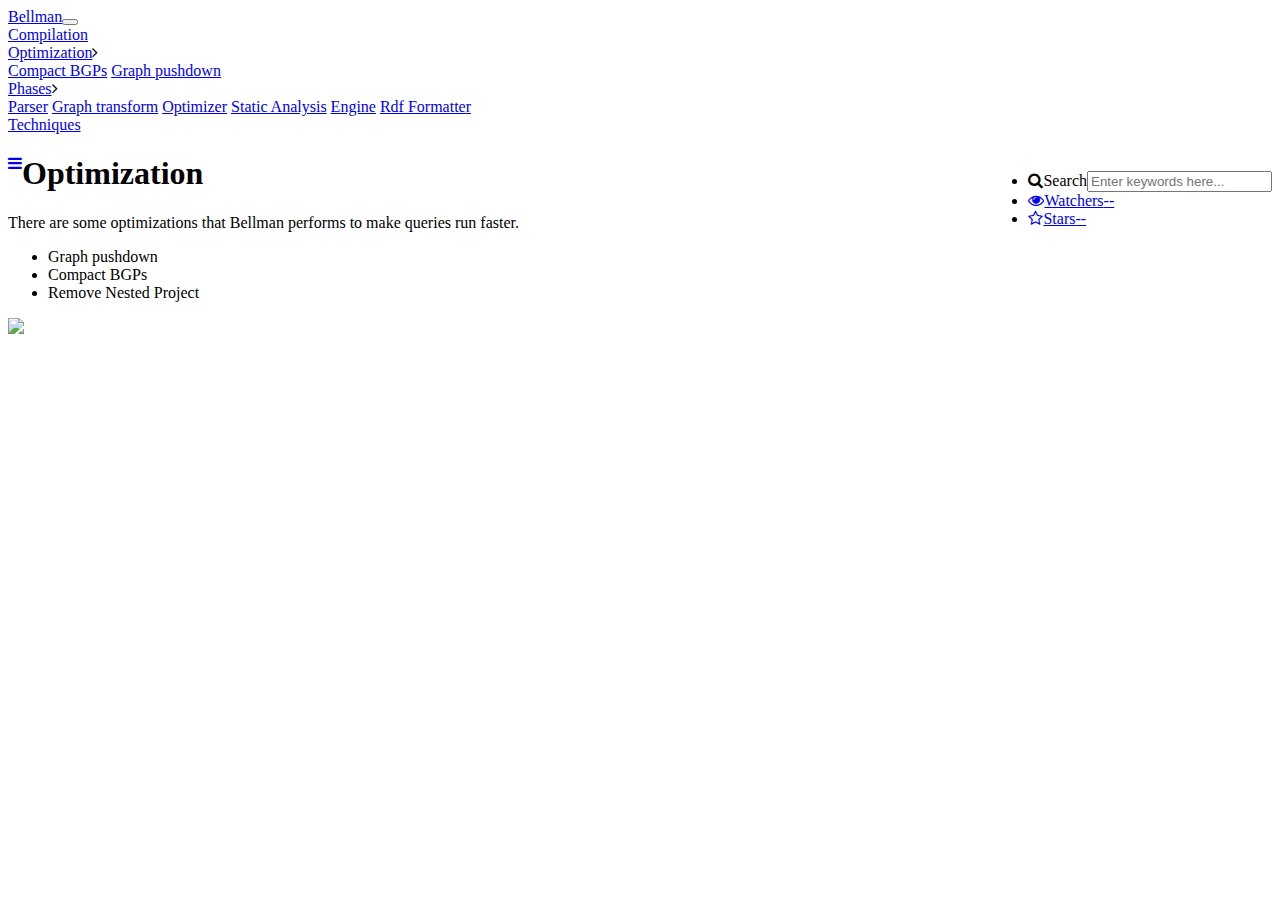
==== docs/optimization.html @ 1ffdd62c "updated site" ====
<!DOCTYPE html><html><head><title>Bellman: Optimization</title><meta charset="utf-8" /><meta http-equiv="X-UA-Compatible" content="IE=edge,chrome=1" /><meta name="viewport" content="width=device-width, initial-scale=1.0" /><meta name="author" content="com.github.gsk-aiops" /><meta name="description" content="Efficiently running SparQL queries in Spark" /><meta name="og:image" content="/img/poster.png" /><meta name="image" property="og:image" content="/img/poster.png" /><meta name="og:title" content="Bellman: Optimization" /><meta name="title" property="og:title" content="Bellman: Optimization" /><meta name="og:site_name" content="Bellman" /><meta name="og:url" content="https://github.com/gsk-aiops/bellman-algebra-parser" /><meta name="og:type" content="website" /><meta name="og:description" content="Efficiently running SparQL queries in Spark" /><link rel="icon" type="image/png" href="/img/favicon.png" /><meta name="twitter:title" content="Bellman: Optimization" /><meta name="twitter:image" content="/img/poster.png" /><meta name="twitter:description" content="Efficiently running SparQL queries in Spark" /><meta name="twitter:card" content="summary_large_image" /><link rel="icon" type="image/png" sizes="16x16" href="/img/favicon16x16.png" /><link rel="icon" type="image/png" sizes="24x24" href="/img/favicon24x24.png" /><link rel="icon" type="image/png" sizes="32x32" href="/img/favicon32x32.png" /><link rel="icon" type="image/png" sizes="48x48" href="/img/favicon48x48.png" /><link rel="icon" type="image/png" sizes="57x57" href="/img/favicon57x57.png" /><link rel="icon" type="image/png" sizes="60x60" href="/img/favicon60x60.png" /><link rel="icon" type="image/png" sizes="64x64" href="/img/favicon64x64.png" /><link rel="icon" type="image/png" sizes="70x70" href="/img/favicon70x70.png" /><link rel="icon" type="image/png" sizes="72x72" href="/img/favicon72x72.png" /><link rel="icon" type="image/png" sizes="76x76" href="/img/favicon76x76.png" /><link rel="icon" type="image/png" sizes="96x96" href="/img/favicon96x96.png" /><link rel="icon" type="image/png" sizes="114x114" href="/img/favicon114x114.png" /><link rel="icon" type="image/png" sizes="120x120" href="/img/favicon120x120.png" /><link rel="icon" type="image/png" sizes="128x128" href="/img/favicon128x128.png" /><link rel="icon" type="image/png" sizes="144x144" href="/img/favicon144x144.png" /><link rel="icon" type="image/png" sizes="150x150" href="/img/favicon150x150.png" /><link rel="icon" type="image/png" sizes="152x152" href="/img/favicon152x152.png" /><link rel="icon" type="image/png" sizes="196x196" href="/img/favicon196x196.png" /><link rel="icon" type="image/png" sizes="310x310" href="/img/favicon310x310.png" /><link rel="icon" type="image/png" sizes="310x150" href="/img/favicon310x150.png" /><link rel="stylesheet" href="https://cdnjs.cloudflare.com/ajax/libs/font-awesome/4.7.0/css/font-awesome.min.css" /><link rel="stylesheet" href="/highlight/styles/github-gist.css" /><link rel="stylesheet" href="/css/light-style.css" /></head><body class="docs"><div id="wrapper"><div id="sidebar-wrapper"><div id="sidebar-brand"><a href="/" class="brand"><div class="brand-wrapper"></div><span>Bellman</span></a><button id="main-toggle" class="sidebar-toggle"><span class="close"></span></button></div><div class="sidebar-nav"> <div class="sidebar-nav-item  "><a href="/docs/compilation" title="Compilation" class="">Compilation</a></div> <div class="sidebar-nav-item active open"><a href="/docs/optimization" title="Optimization" class="drop-nested">Optimization</a><i class="fa fa-angle-right"></i><div class="sub-section"> <a href="/docs/optimization/compactBgps" title="Compact BGPs" class="">Compact BGPs</a> <a href="/docs/optimization/graphPushdown" title="Graph pushdown" class="">Graph pushdown</a></div></div> <div class="sidebar-nav-item  "><a href="/docs/phases" title="Phases" class="drop-nested">Phases</a><i class="fa fa-angle-right"></i><div class="sub-section"> <a href="/docs/phases/parser" title="Parser" class="">Parser</a> <a href="/docs/phases/transformToGraph" title="Graph transform" class="">Graph transform</a> <a href="/docs/phases/optimizer" title="Optimizer" class="">Optimizer</a> <a href="/docs/phases/staticAnalysis" title="Static Analysis" class="">Static Analysis</a> <a href="/docs/phases/engine" title="Engine" class="">Engine</a> <a href="/docs/phases/rdfFormatter" title="Rdf Formatter" class="">Rdf Formatter</a></div></div> <div class="sidebar-nav-item  "><a href="/docs/techniques" title="Techniques" class="">Techniques</a></div></div></div><div id="page-content-wrapper"><div class="nav"><div class="container-fluid"><div class="row"><div class="col-lg-12"><div class="action-menu pull-left clearfix"><a href="#menu-toggle" id="menu-toggle"><i class="fa fa-bars" aria-hidden="true"></i></a></div><ul class="pull-right"><li class="search-nav"><div id="search-dropdown"><label><i class="fa fa-search"></i>Search</label><input id="search-bar" type="text" placeholder="Enter keywords here..." onclick="displayToggleSearch(event)" /><ul id="search-dropdown-content" class="dropdown dropdown-content"></ul></div></li><li id="gh-eyes-item" class="hidden-xs to-uppercase"><a href="https://github.com/gsk-aiops/bellman" target="_blank" rel="noopener noreferrer"><i class="fa fa-eye"></i><span>Watchers<span id="eyes" class="label label-default">--</span></span></a></li><li id="gh-stars-item" class="hidden-xs to-uppercase"><a href="https://github.com/gsk-aiops/bellman" target="_blank" rel="noopener noreferrer"><i class="fa fa-star-o"></i><span>Stars<span id="stars" class="label label-default">--</span></span></a></li></ul></div></div></div></div><div id="content" data-github-owner="gsk-aiops" data-github-repo="bellman"><div class="content-wrapper"><section><h1 id="optimization">Optimization</h1>

<p>There are some optimizations that Bellman performs to make queries run faster.</p>

<ul>
  <li>Graph pushdown</li>
  <li>Compact BGPs</li>
  <li>Remove Nested Project</li>
</ul>

<p><img src="/img/animation-simple.gif" width="100%" /></p>
</section></div></div></div></div><script src="/highlight/highlight.pack.js"></script><script src="/lunr/lunr.js"></script><script>
// For all code blocks, copy the language from the containing div
// to the inner code tag (where hljs expects it to be)
const langPrefix = 'language-';
document.querySelectorAll(`div[class^='${langPrefix}']`).forEach(function(div) {
  div.classList.forEach(function(cssClass) {
    if (cssClass.startsWith(langPrefix)) {
      const lang = cssClass.substring(langPrefix.length);
      div.querySelectorAll('pre code').forEach(function(code) {
        code.classList.add(lang);
      });
    }
  });
});

hljs.configure({languages:['scala','java','bash']});
hljs.initHighlightingOnLoad();
      </script><script>console.info('\x57\x65\x62\x73\x69\x74\x65\x20\x62\x75\x69\x6c\x74\x20\x77\x69\x74\x68\x3a\x0a\x20\x20\x20\x20\x20\x20\x20\x20\x20\x5f\x5f\x20\x20\x20\x20\x5f\x5f\x20\x20\x20\x20\x20\x20\x20\x20\x20\x20\x20\x20\x20\x20\x20\x20\x20\x20\x5f\x20\x20\x20\x20\x20\x20\x20\x20\x20\x20\x20\x20\x20\x20\x20\x20\x20\x20\x20\x20\x20\x20\x5f\x20\x5f\x5f\x0a\x20\x20\x20\x5f\x5f\x5f\x5f\x5f\x2f\x20\x2f\x5f\x20\x20\x2f\x20\x2f\x5f\x20\x20\x20\x20\x20\x20\x5f\x5f\x5f\x5f\x20\x5f\x5f\x5f\x20\x20\x28\x5f\x29\x5f\x5f\x5f\x5f\x5f\x5f\x5f\x5f\x5f\x5f\x5f\x5f\x5f\x20\x20\x5f\x5f\x5f\x5f\x5f\x28\x5f\x29\x20\x2f\x5f\x5f\x5f\x5f\x20\x20\x5f\x5f\x5f\x5f\x5f\x0a\x20\x20\x2f\x20\x5f\x5f\x5f\x2f\x20\x5f\x5f\x20\x5c\x2f\x20\x5f\x5f\x2f\x5f\x5f\x5f\x5f\x5f\x2f\x20\x5f\x5f\x20\x60\x5f\x5f\x20\x5c\x2f\x20\x2f\x20\x5f\x5f\x5f\x2f\x20\x5f\x5f\x5f\x2f\x20\x5f\x5f\x20\x5c\x2f\x20\x5f\x5f\x5f\x2f\x20\x2f\x20\x5f\x5f\x2f\x20\x5f\x20\x5c\x2f\x20\x5f\x5f\x5f\x2f\x0a\x20\x28\x5f\x5f\x20\x20\x29\x20\x2f\x5f\x2f\x20\x2f\x20\x2f\x5f\x2f\x5f\x5f\x5f\x5f\x5f\x2f\x20\x2f\x20\x2f\x20\x2f\x20\x2f\x20\x2f\x20\x2f\x20\x2f\x5f\x5f\x2f\x20\x2f\x20\x20\x2f\x20\x2f\x5f\x2f\x20\x28\x5f\x5f\x20\x20\x29\x20\x2f\x20\x2f\x5f\x2f\x20\x20\x5f\x5f\x28\x5f\x5f\x20\x20\x29\x0a\x2f\x5f\x5f\x5f\x5f\x2f\x5f\x2e\x5f\x5f\x5f\x2f\x5c\x5f\x5f\x2f\x20\x20\x20\x20\x20\x2f\x5f\x2f\x20\x2f\x5f\x2f\x20\x2f\x5f\x2f\x5f\x2f\x5c\x5f\x5f\x5f\x2f\x5f\x2f\x20\x20\x20\x5c\x5f\x5f\x5f\x5f\x2f\x5f\x5f\x5f\x5f\x2f\x5f\x2f\x5c\x5f\x5f\x2f\x5c\x5f\x5f\x5f\x2f\x5f\x5f\x5f\x5f\x2f\x0a\x0a\x68\x74\x74\x70\x73\x3a\x2f\x2f\x34\x37\x64\x65\x67\x2e\x67\x69\x74\x68\x75\x62\x2e\x69\x6f\x2f\x73\x62\x74\x2d\x6d\x69\x63\x72\x6f\x73\x69\x74\x65\x73')</script><script src="/js/search.js"></script><script src="/js/docs.js"></script></body></html>
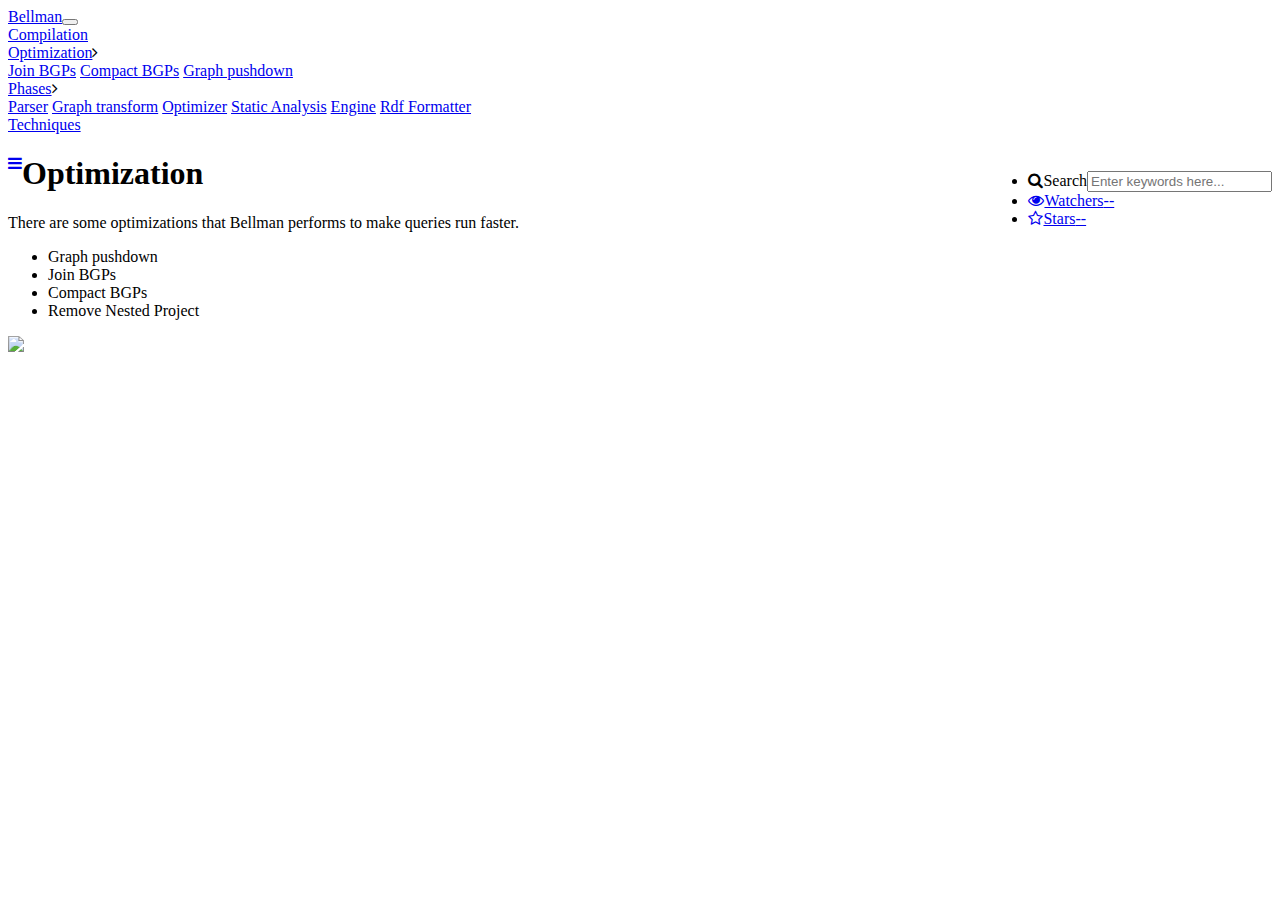
==== commit cb5f72ba: "updated site" ====
--- a/docs/optimization.html
+++ b/docs/optimization.html
@@ -1,15 +1,16 @@
-<!DOCTYPE html><html><head><title>Bellman: Optimization</title><meta charset="utf-8" /><meta http-equiv="X-UA-Compatible" content="IE=edge,chrome=1" /><meta name="viewport" content="width=device-width, initial-scale=1.0" /><meta name="author" content="com.github.gsk-aiops" /><meta name="description" content="Efficiently running SparQL queries in Spark" /><meta name="og:image" content="/img/poster.png" /><meta name="image" property="og:image" content="/img/poster.png" /><meta name="og:title" content="Bellman: Optimization" /><meta name="title" property="og:title" content="Bellman: Optimization" /><meta name="og:site_name" content="Bellman" /><meta name="og:url" content="https://github.com/gsk-aiops/bellman-algebra-parser" /><meta name="og:type" content="website" /><meta name="og:description" content="Efficiently running SparQL queries in Spark" /><link rel="icon" type="image/png" href="/img/favicon.png" /><meta name="twitter:title" content="Bellman: Optimization" /><meta name="twitter:image" content="/img/poster.png" /><meta name="twitter:description" content="Efficiently running SparQL queries in Spark" /><meta name="twitter:card" content="summary_large_image" /><link rel="icon" type="image/png" sizes="16x16" href="/img/favicon16x16.png" /><link rel="icon" type="image/png" sizes="24x24" href="/img/favicon24x24.png" /><link rel="icon" type="image/png" sizes="32x32" href="/img/favicon32x32.png" /><link rel="icon" type="image/png" sizes="48x48" href="/img/favicon48x48.png" /><link rel="icon" type="image/png" sizes="57x57" href="/img/favicon57x57.png" /><link rel="icon" type="image/png" sizes="60x60" href="/img/favicon60x60.png" /><link rel="icon" type="image/png" sizes="64x64" href="/img/favicon64x64.png" /><link rel="icon" type="image/png" sizes="70x70" href="/img/favicon70x70.png" /><link rel="icon" type="image/png" sizes="72x72" href="/img/favicon72x72.png" /><link rel="icon" type="image/png" sizes="76x76" href="/img/favicon76x76.png" /><link rel="icon" type="image/png" sizes="96x96" href="/img/favicon96x96.png" /><link rel="icon" type="image/png" sizes="114x114" href="/img/favicon114x114.png" /><link rel="icon" type="image/png" sizes="120x120" href="/img/favicon120x120.png" /><link rel="icon" type="image/png" sizes="128x128" href="/img/favicon128x128.png" /><link rel="icon" type="image/png" sizes="144x144" href="/img/favicon144x144.png" /><link rel="icon" type="image/png" sizes="150x150" href="/img/favicon150x150.png" /><link rel="icon" type="image/png" sizes="152x152" href="/img/favicon152x152.png" /><link rel="icon" type="image/png" sizes="196x196" href="/img/favicon196x196.png" /><link rel="icon" type="image/png" sizes="310x310" href="/img/favicon310x310.png" /><link rel="icon" type="image/png" sizes="310x150" href="/img/favicon310x150.png" /><link rel="stylesheet" href="https://cdnjs.cloudflare.com/ajax/libs/font-awesome/4.7.0/css/font-awesome.min.css" /><link rel="stylesheet" href="/highlight/styles/github-gist.css" /><link rel="stylesheet" href="/css/light-style.css" /></head><body class="docs"><div id="wrapper"><div id="sidebar-wrapper"><div id="sidebar-brand"><a href="/" class="brand"><div class="brand-wrapper"></div><span>Bellman</span></a><button id="main-toggle" class="sidebar-toggle"><span class="close"></span></button></div><div class="sidebar-nav"> <div class="sidebar-nav-item  "><a href="/docs/compilation" title="Compilation" class="">Compilation</a></div> <div class="sidebar-nav-item active open"><a href="/docs/optimization" title="Optimization" class="drop-nested">Optimization</a><i class="fa fa-angle-right"></i><div class="sub-section"> <a href="/docs/optimization/compactBgps" title="Compact BGPs" class="">Compact BGPs</a> <a href="/docs/optimization/graphPushdown" title="Graph pushdown" class="">Graph pushdown</a></div></div> <div class="sidebar-nav-item  "><a href="/docs/phases" title="Phases" class="drop-nested">Phases</a><i class="fa fa-angle-right"></i><div class="sub-section"> <a href="/docs/phases/parser" title="Parser" class="">Parser</a> <a href="/docs/phases/transformToGraph" title="Graph transform" class="">Graph transform</a> <a href="/docs/phases/optimizer" title="Optimizer" class="">Optimizer</a> <a href="/docs/phases/staticAnalysis" title="Static Analysis" class="">Static Analysis</a> <a href="/docs/phases/engine" title="Engine" class="">Engine</a> <a href="/docs/phases/rdfFormatter" title="Rdf Formatter" class="">Rdf Formatter</a></div></div> <div class="sidebar-nav-item  "><a href="/docs/techniques" title="Techniques" class="">Techniques</a></div></div></div><div id="page-content-wrapper"><div class="nav"><div class="container-fluid"><div class="row"><div class="col-lg-12"><div class="action-menu pull-left clearfix"><a href="#menu-toggle" id="menu-toggle"><i class="fa fa-bars" aria-hidden="true"></i></a></div><ul class="pull-right"><li class="search-nav"><div id="search-dropdown"><label><i class="fa fa-search"></i>Search</label><input id="search-bar" type="text" placeholder="Enter keywords here..." onclick="displayToggleSearch(event)" /><ul id="search-dropdown-content" class="dropdown dropdown-content"></ul></div></li><li id="gh-eyes-item" class="hidden-xs to-uppercase"><a href="https://github.com/gsk-aiops/bellman" target="_blank" rel="noopener noreferrer"><i class="fa fa-eye"></i><span>Watchers<span id="eyes" class="label label-default">--</span></span></a></li><li id="gh-stars-item" class="hidden-xs to-uppercase"><a href="https://github.com/gsk-aiops/bellman" target="_blank" rel="noopener noreferrer"><i class="fa fa-star-o"></i><span>Stars<span id="stars" class="label label-default">--</span></span></a></li></ul></div></div></div></div><div id="content" data-github-owner="gsk-aiops" data-github-repo="bellman"><div class="content-wrapper"><section><h1 id="optimization">Optimization</h1>
+<!DOCTYPE html><html><head><title>Bellman: Optimization</title><meta charset="utf-8" /><meta http-equiv="X-UA-Compatible" content="IE=edge,chrome=1" /><meta name="viewport" content="width=device-width, initial-scale=1.0" /><meta name="author" content="com.github.gsk-aiops" /><meta name="description" content="Efficiently running SparQL queries in Spark" /><meta name="og:image" content="/bellman/img/poster.png" /><meta name="image" property="og:image" content="/bellman/img/poster.png" /><meta name="og:title" content="Bellman: Optimization" /><meta name="title" property="og:title" content="Bellman: Optimization" /><meta name="og:site_name" content="Bellman" /><meta name="og:url" content="https://github.com/gsk-aiops/bellman-algebra-parser" /><meta name="og:type" content="website" /><meta name="og:description" content="Efficiently running SparQL queries in Spark" /><link rel="icon" type="image/png" href="/bellman/img/favicon.png" /><meta name="twitter:title" content="Bellman: Optimization" /><meta name="twitter:image" content="/bellman/img/poster.png" /><meta name="twitter:description" content="Efficiently running SparQL queries in Spark" /><meta name="twitter:card" content="summary_large_image" /><link rel="icon" type="image/png" sizes="16x16" href="/bellman/img/favicon16x16.png" /><link rel="icon" type="image/png" sizes="24x24" href="/bellman/img/favicon24x24.png" /><link rel="icon" type="image/png" sizes="32x32" href="/bellman/img/favicon32x32.png" /><link rel="icon" type="image/png" sizes="48x48" href="/bellman/img/favicon48x48.png" /><link rel="icon" type="image/png" sizes="57x57" href="/bellman/img/favicon57x57.png" /><link rel="icon" type="image/png" sizes="60x60" href="/bellman/img/favicon60x60.png" /><link rel="icon" type="image/png" sizes="64x64" href="/bellman/img/favicon64x64.png" /><link rel="icon" type="image/png" sizes="70x70" href="/bellman/img/favicon70x70.png" /><link rel="icon" type="image/png" sizes="72x72" href="/bellman/img/favicon72x72.png" /><link rel="icon" type="image/png" sizes="76x76" href="/bellman/img/favicon76x76.png" /><link rel="icon" type="image/png" sizes="96x96" href="/bellman/img/favicon96x96.png" /><link rel="icon" type="image/png" sizes="114x114" href="/bellman/img/favicon114x114.png" /><link rel="icon" type="image/png" sizes="120x120" href="/bellman/img/favicon120x120.png" /><link rel="icon" type="image/png" sizes="128x128" href="/bellman/img/favicon128x128.png" /><link rel="icon" type="image/png" sizes="144x144" href="/bellman/img/favicon144x144.png" /><link rel="icon" type="image/png" sizes="150x150" href="/bellman/img/favicon150x150.png" /><link rel="icon" type="image/png" sizes="152x152" href="/bellman/img/favicon152x152.png" /><link rel="icon" type="image/png" sizes="196x196" href="/bellman/img/favicon196x196.png" /><link rel="icon" type="image/png" sizes="310x310" href="/bellman/img/favicon310x310.png" /><link rel="icon" type="image/png" sizes="310x150" href="/bellman/img/favicon310x150.png" /><link rel="stylesheet" href="https://cdnjs.cloudflare.com/ajax/libs/font-awesome/4.7.0/css/font-awesome.min.css" /><link rel="stylesheet" href="/bellman/highlight/styles/github-gist.css" /><link rel="stylesheet" href="/bellman/css/light-style.css" /></head><body class="docs"><div id="wrapper"><div id="sidebar-wrapper"><div id="sidebar-brand"><a href="/bellman/" class="brand"><div class="brand-wrapper"></div><span>Bellman</span></a><button id="main-toggle" class="sidebar-toggle"><span class="close"></span></button></div><div class="sidebar-nav"> <div class="sidebar-nav-item  "><a href="/bellman/docs/compilation" title="Compilation" class="">Compilation</a></div> <div class="sidebar-nav-item active open"><a href="/bellman/docs/optimization" title="Optimization" class="drop-nested">Optimization</a><i class="fa fa-angle-right"></i><div class="sub-section"> <a href="/bellman/docs/optimization/joinBgps" title="Join BGPs" class="">Join BGPs</a> <a href="/bellman/docs/optimization/compactBgps" title="Compact BGPs" class="">Compact BGPs</a> <a href="/bellman/docs/optimization/graphPushdown" title="Graph pushdown" class="">Graph pushdown</a></div></div> <div class="sidebar-nav-item  "><a href="/bellman/docs/phases" title="Phases" class="drop-nested">Phases</a><i class="fa fa-angle-right"></i><div class="sub-section"> <a href="/bellman/docs/phases/parser" title="Parser" class="">Parser</a> <a href="/bellman/docs/phases/transformToGraph" title="Graph transform" class="">Graph transform</a> <a href="/bellman/docs/phases/optimizer" title="Optimizer" class="">Optimizer</a> <a href="/bellman/docs/phases/staticAnalysis" title="Static Analysis" class="">Static Analysis</a> <a href="/bellman/docs/phases/engine" title="Engine" class="">Engine</a> <a href="/bellman/docs/phases/rdfFormatter" title="Rdf Formatter" class="">Rdf Formatter</a></div></div> <div class="sidebar-nav-item  "><a href="/bellman/docs/techniques" title="Techniques" class="">Techniques</a></div></div></div><div id="page-content-wrapper"><div class="nav"><div class="container-fluid"><div class="row"><div class="col-lg-12"><div class="action-menu pull-left clearfix"><a href="#menu-toggle" id="menu-toggle"><i class="fa fa-bars" aria-hidden="true"></i></a></div><ul class="pull-right"><li class="search-nav"><div id="search-dropdown"><label><i class="fa fa-search"></i>Search</label><input id="search-bar" type="text" placeholder="Enter keywords here..." onclick="displayToggleSearch(event)" /><ul id="search-dropdown-content" class="dropdown dropdown-content"></ul></div></li><li id="gh-eyes-item" class="hidden-xs to-uppercase"><a href="https://github.com/gsk-aiops/bellman" target="_blank" rel="noopener noreferrer"><i class="fa fa-eye"></i><span>Watchers<span id="eyes" class="label label-default">--</span></span></a></li><li id="gh-stars-item" class="hidden-xs to-uppercase"><a href="https://github.com/gsk-aiops/bellman" target="_blank" rel="noopener noreferrer"><i class="fa fa-star-o"></i><span>Stars<span id="stars" class="label label-default">--</span></span></a></li></ul></div></div></div></div><div id="content" data-github-owner="gsk-aiops" data-github-repo="bellman"><div class="content-wrapper"><section><h1 id="optimization">Optimization</h1>
 
 <p>There are some optimizations that Bellman performs to make queries run faster.</p>
 
 <ul>
   <li>Graph pushdown</li>
+  <li>Join BGPs</li>
   <li>Compact BGPs</li>
   <li>Remove Nested Project</li>
 </ul>
 
-<p><img src="/img/animation-simple.gif" width="100%" /></p>
-</section></div></div></div></div><script src="/highlight/highlight.pack.js"></script><script src="/lunr/lunr.js"></script><script>
+<p><img src="/bellman/img/animation-simple.gif" width="100%" /></p>
+</section></div></div></div></div><script src="/bellman/highlight/highlight.pack.js"></script><script src="/bellman/lunr/lunr.js"></script><script>
 // For all code blocks, copy the language from the containing div
 // to the inner code tag (where hljs expects it to be)
 const langPrefix = 'language-';
@@ -26,4 +27,4 @@
 
 hljs.configure({languages:['scala','java','bash']});
 hljs.initHighlightingOnLoad();
-      </script><script>console.info('\x57\x65\x62\x73\x69\x74\x65\x20\x62\x75\x69\x6c\x74\x20\x77\x69\x74\x68\x3a\x0a\x20\x20\x20\x20\x20\x20\x20\x20\x20\x5f\x5f\x20\x20\x20\x20\x5f\x5f\x20\x20\x20\x20\x20\x20\x20\x20\x20\x20\x20\x20\x20\x20\x20\x20\x20\x20\x5f\x20\x20\x20\x20\x20\x20\x20\x20\x20\x20\x20\x20\x20\x20\x20\x20\x20\x20\x20\x20\x20\x20\x5f\x20\x5f\x5f\x0a\x20\x20\x20\x5f\x5f\x5f\x5f\x5f\x2f\x20\x2f\x5f\x20\x20\x2f\x20\x2f\x5f\x20\x20\x20\x20\x20\x20\x5f\x5f\x5f\x5f\x20\x5f\x5f\x5f\x20\x20\x28\x5f\x29\x5f\x5f\x5f\x5f\x5f\x5f\x5f\x5f\x5f\x5f\x5f\x5f\x5f\x20\x20\x5f\x5f\x5f\x5f\x5f\x28\x5f\x29\x20\x2f\x5f\x5f\x5f\x5f\x20\x20\x5f\x5f\x5f\x5f\x5f\x0a\x20\x20\x2f\x20\x5f\x5f\x5f\x2f\x20\x5f\x5f\x20\x5c\x2f\x20\x5f\x5f\x2f\x5f\x5f\x5f\x5f\x5f\x2f\x20\x5f\x5f\x20\x60\x5f\x5f\x20\x5c\x2f\x20\x2f\x20\x5f\x5f\x5f\x2f\x20\x5f\x5f\x5f\x2f\x20\x5f\x5f\x20\x5c\x2f\x20\x5f\x5f\x5f\x2f\x20\x2f\x20\x5f\x5f\x2f\x20\x5f\x20\x5c\x2f\x20\x5f\x5f\x5f\x2f\x0a\x20\x28\x5f\x5f\x20\x20\x29\x20\x2f\x5f\x2f\x20\x2f\x20\x2f\x5f\x2f\x5f\x5f\x5f\x5f\x5f\x2f\x20\x2f\x20\x2f\x20\x2f\x20\x2f\x20\x2f\x20\x2f\x20\x2f\x5f\x5f\x2f\x20\x2f\x20\x20\x2f\x20\x2f\x5f\x2f\x20\x28\x5f\x5f\x20\x20\x29\x20\x2f\x20\x2f\x5f\x2f\x20\x20\x5f\x5f\x28\x5f\x5f\x20\x20\x29\x0a\x2f\x5f\x5f\x5f\x5f\x2f\x5f\x2e\x5f\x5f\x5f\x2f\x5c\x5f\x5f\x2f\x20\x20\x20\x20\x20\x2f\x5f\x2f\x20\x2f\x5f\x2f\x20\x2f\x5f\x2f\x5f\x2f\x5c\x5f\x5f\x5f\x2f\x5f\x2f\x20\x20\x20\x5c\x5f\x5f\x5f\x5f\x2f\x5f\x5f\x5f\x5f\x2f\x5f\x2f\x5c\x5f\x5f\x2f\x5c\x5f\x5f\x5f\x2f\x5f\x5f\x5f\x5f\x2f\x0a\x0a\x68\x74\x74\x70\x73\x3a\x2f\x2f\x34\x37\x64\x65\x67\x2e\x67\x69\x74\x68\x75\x62\x2e\x69\x6f\x2f\x73\x62\x74\x2d\x6d\x69\x63\x72\x6f\x73\x69\x74\x65\x73')</script><script src="/js/search.js"></script><script src="/js/docs.js"></script></body></html>+      </script><script>console.info('\x57\x65\x62\x73\x69\x74\x65\x20\x62\x75\x69\x6c\x74\x20\x77\x69\x74\x68\x3a\x0a\x20\x20\x20\x20\x20\x20\x20\x20\x20\x5f\x5f\x20\x20\x20\x20\x5f\x5f\x20\x20\x20\x20\x20\x20\x20\x20\x20\x20\x20\x20\x20\x20\x20\x20\x20\x20\x5f\x20\x20\x20\x20\x20\x20\x20\x20\x20\x20\x20\x20\x20\x20\x20\x20\x20\x20\x20\x20\x20\x20\x5f\x20\x5f\x5f\x0a\x20\x20\x20\x5f\x5f\x5f\x5f\x5f\x2f\x20\x2f\x5f\x20\x20\x2f\x20\x2f\x5f\x20\x20\x20\x20\x20\x20\x5f\x5f\x5f\x5f\x20\x5f\x5f\x5f\x20\x20\x28\x5f\x29\x5f\x5f\x5f\x5f\x5f\x5f\x5f\x5f\x5f\x5f\x5f\x5f\x5f\x20\x20\x5f\x5f\x5f\x5f\x5f\x28\x5f\x29\x20\x2f\x5f\x5f\x5f\x5f\x20\x20\x5f\x5f\x5f\x5f\x5f\x0a\x20\x20\x2f\x20\x5f\x5f\x5f\x2f\x20\x5f\x5f\x20\x5c\x2f\x20\x5f\x5f\x2f\x5f\x5f\x5f\x5f\x5f\x2f\x20\x5f\x5f\x20\x60\x5f\x5f\x20\x5c\x2f\x20\x2f\x20\x5f\x5f\x5f\x2f\x20\x5f\x5f\x5f\x2f\x20\x5f\x5f\x20\x5c\x2f\x20\x5f\x5f\x5f\x2f\x20\x2f\x20\x5f\x5f\x2f\x20\x5f\x20\x5c\x2f\x20\x5f\x5f\x5f\x2f\x0a\x20\x28\x5f\x5f\x20\x20\x29\x20\x2f\x5f\x2f\x20\x2f\x20\x2f\x5f\x2f\x5f\x5f\x5f\x5f\x5f\x2f\x20\x2f\x20\x2f\x20\x2f\x20\x2f\x20\x2f\x20\x2f\x20\x2f\x5f\x5f\x2f\x20\x2f\x20\x20\x2f\x20\x2f\x5f\x2f\x20\x28\x5f\x5f\x20\x20\x29\x20\x2f\x20\x2f\x5f\x2f\x20\x20\x5f\x5f\x28\x5f\x5f\x20\x20\x29\x0a\x2f\x5f\x5f\x5f\x5f\x2f\x5f\x2e\x5f\x5f\x5f\x2f\x5c\x5f\x5f\x2f\x20\x20\x20\x20\x20\x2f\x5f\x2f\x20\x2f\x5f\x2f\x20\x2f\x5f\x2f\x5f\x2f\x5c\x5f\x5f\x5f\x2f\x5f\x2f\x20\x20\x20\x5c\x5f\x5f\x5f\x5f\x2f\x5f\x5f\x5f\x5f\x2f\x5f\x2f\x5c\x5f\x5f\x2f\x5c\x5f\x5f\x5f\x2f\x5f\x5f\x5f\x5f\x2f\x0a\x0a\x68\x74\x74\x70\x73\x3a\x2f\x2f\x34\x37\x64\x65\x67\x2e\x67\x69\x74\x68\x75\x62\x2e\x69\x6f\x2f\x73\x62\x74\x2d\x6d\x69\x63\x72\x6f\x73\x69\x74\x65\x73')</script><script src="/bellman/js/search.js"></script><script src="/bellman/js/docs.js"></script></body></html>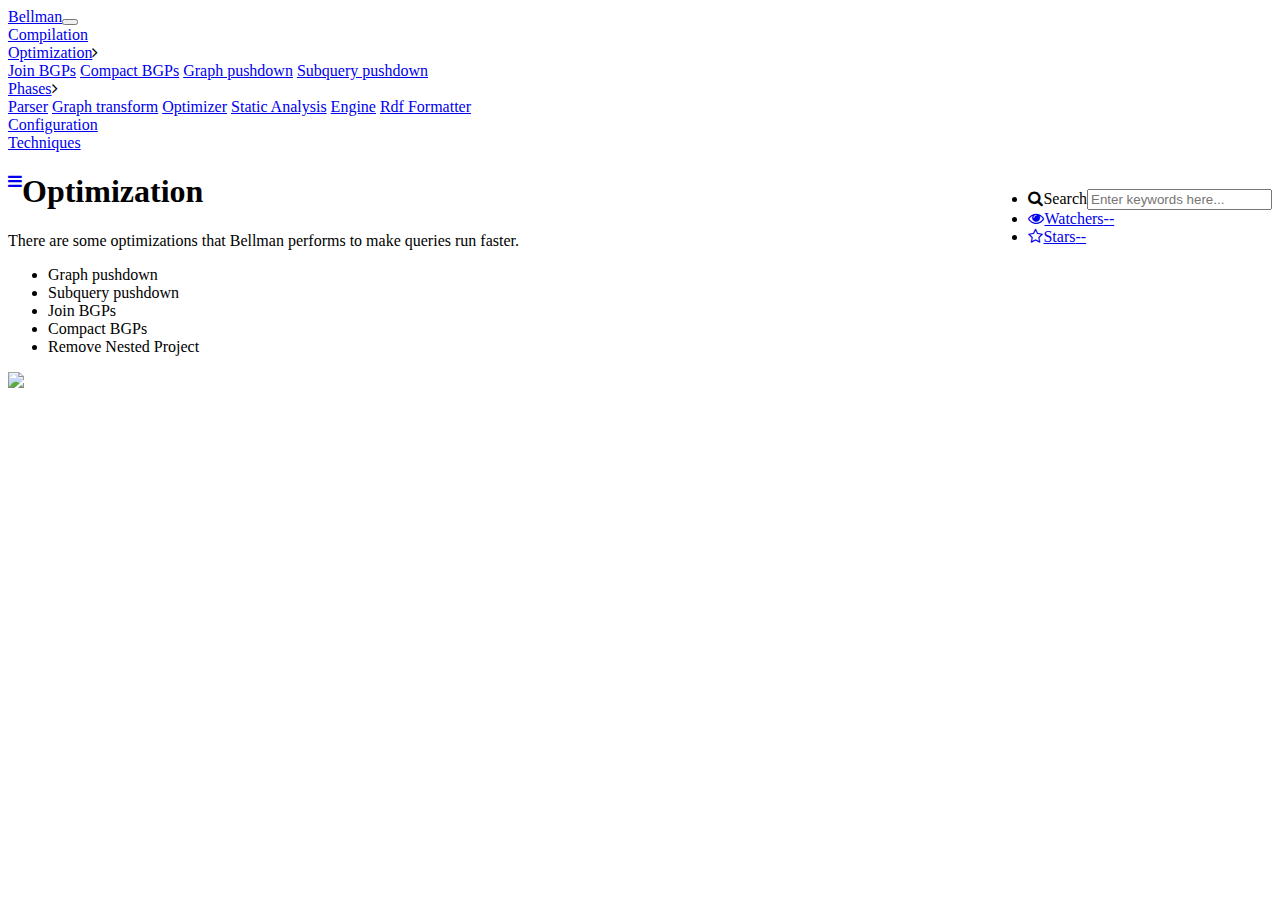
==== commit 6eb46484: "updated site" ====
--- a/docs/optimization.html
+++ b/docs/optimization.html
@@ -1,9 +1,10 @@
-<!DOCTYPE html><html><head><title>Bellman: Optimization</title><meta charset="utf-8" /><meta http-equiv="X-UA-Compatible" content="IE=edge,chrome=1" /><meta name="viewport" content="width=device-width, initial-scale=1.0" /><meta name="author" content="com.github.gsk-aiops" /><meta name="description" content="Efficiently running SparQL queries in Spark" /><meta name="og:image" content="/bellman/img/poster.png" /><meta name="image" property="og:image" content="/bellman/img/poster.png" /><meta name="og:title" content="Bellman: Optimization" /><meta name="title" property="og:title" content="Bellman: Optimization" /><meta name="og:site_name" content="Bellman" /><meta name="og:url" content="https://github.com/gsk-aiops/bellman-algebra-parser" /><meta name="og:type" content="website" /><meta name="og:description" content="Efficiently running SparQL queries in Spark" /><link rel="icon" type="image/png" href="/bellman/img/favicon.png" /><meta name="twitter:title" content="Bellman: Optimization" /><meta name="twitter:image" content="/bellman/img/poster.png" /><meta name="twitter:description" content="Efficiently running SparQL queries in Spark" /><meta name="twitter:card" content="summary_large_image" /><link rel="icon" type="image/png" sizes="16x16" href="/bellman/img/favicon16x16.png" /><link rel="icon" type="image/png" sizes="24x24" href="/bellman/img/favicon24x24.png" /><link rel="icon" type="image/png" sizes="32x32" href="/bellman/img/favicon32x32.png" /><link rel="icon" type="image/png" sizes="48x48" href="/bellman/img/favicon48x48.png" /><link rel="icon" type="image/png" sizes="57x57" href="/bellman/img/favicon57x57.png" /><link rel="icon" type="image/png" sizes="60x60" href="/bellman/img/favicon60x60.png" /><link rel="icon" type="image/png" sizes="64x64" href="/bellman/img/favicon64x64.png" /><link rel="icon" type="image/png" sizes="70x70" href="/bellman/img/favicon70x70.png" /><link rel="icon" type="image/png" sizes="72x72" href="/bellman/img/favicon72x72.png" /><link rel="icon" type="image/png" sizes="76x76" href="/bellman/img/favicon76x76.png" /><link rel="icon" type="image/png" sizes="96x96" href="/bellman/img/favicon96x96.png" /><link rel="icon" type="image/png" sizes="114x114" href="/bellman/img/favicon114x114.png" /><link rel="icon" type="image/png" sizes="120x120" href="/bellman/img/favicon120x120.png" /><link rel="icon" type="image/png" sizes="128x128" href="/bellman/img/favicon128x128.png" /><link rel="icon" type="image/png" sizes="144x144" href="/bellman/img/favicon144x144.png" /><link rel="icon" type="image/png" sizes="150x150" href="/bellman/img/favicon150x150.png" /><link rel="icon" type="image/png" sizes="152x152" href="/bellman/img/favicon152x152.png" /><link rel="icon" type="image/png" sizes="196x196" href="/bellman/img/favicon196x196.png" /><link rel="icon" type="image/png" sizes="310x310" href="/bellman/img/favicon310x310.png" /><link rel="icon" type="image/png" sizes="310x150" href="/bellman/img/favicon310x150.png" /><link rel="stylesheet" href="https://cdnjs.cloudflare.com/ajax/libs/font-awesome/4.7.0/css/font-awesome.min.css" /><link rel="stylesheet" href="/bellman/highlight/styles/github-gist.css" /><link rel="stylesheet" href="/bellman/css/light-style.css" /></head><body class="docs"><div id="wrapper"><div id="sidebar-wrapper"><div id="sidebar-brand"><a href="/bellman/" class="brand"><div class="brand-wrapper"></div><span>Bellman</span></a><button id="main-toggle" class="sidebar-toggle"><span class="close"></span></button></div><div class="sidebar-nav"> <div class="sidebar-nav-item  "><a href="/bellman/docs/compilation" title="Compilation" class="">Compilation</a></div> <div class="sidebar-nav-item active open"><a href="/bellman/docs/optimization" title="Optimization" class="drop-nested">Optimization</a><i class="fa fa-angle-right"></i><div class="sub-section"> <a href="/bellman/docs/optimization/joinBgps" title="Join BGPs" class="">Join BGPs</a> <a href="/bellman/docs/optimization/compactBgps" title="Compact BGPs" class="">Compact BGPs</a> <a href="/bellman/docs/optimization/graphPushdown" title="Graph pushdown" class="">Graph pushdown</a></div></div> <div class="sidebar-nav-item  "><a href="/bellman/docs/phases" title="Phases" class="drop-nested">Phases</a><i class="fa fa-angle-right"></i><div class="sub-section"> <a href="/bellman/docs/phases/parser" title="Parser" class="">Parser</a> <a href="/bellman/docs/phases/transformToGraph" title="Graph transform" class="">Graph transform</a> <a href="/bellman/docs/phases/optimizer" title="Optimizer" class="">Optimizer</a> <a href="/bellman/docs/phases/staticAnalysis" title="Static Analysis" class="">Static Analysis</a> <a href="/bellman/docs/phases/engine" title="Engine" class="">Engine</a> <a href="/bellman/docs/phases/rdfFormatter" title="Rdf Formatter" class="">Rdf Formatter</a></div></div> <div class="sidebar-nav-item  "><a href="/bellman/docs/techniques" title="Techniques" class="">Techniques</a></div></div></div><div id="page-content-wrapper"><div class="nav"><div class="container-fluid"><div class="row"><div class="col-lg-12"><div class="action-menu pull-left clearfix"><a href="#menu-toggle" id="menu-toggle"><i class="fa fa-bars" aria-hidden="true"></i></a></div><ul class="pull-right"><li class="search-nav"><div id="search-dropdown"><label><i class="fa fa-search"></i>Search</label><input id="search-bar" type="text" placeholder="Enter keywords here..." onclick="displayToggleSearch(event)" /><ul id="search-dropdown-content" class="dropdown dropdown-content"></ul></div></li><li id="gh-eyes-item" class="hidden-xs to-uppercase"><a href="https://github.com/gsk-aiops/bellman" target="_blank" rel="noopener noreferrer"><i class="fa fa-eye"></i><span>Watchers<span id="eyes" class="label label-default">--</span></span></a></li><li id="gh-stars-item" class="hidden-xs to-uppercase"><a href="https://github.com/gsk-aiops/bellman" target="_blank" rel="noopener noreferrer"><i class="fa fa-star-o"></i><span>Stars<span id="stars" class="label label-default">--</span></span></a></li></ul></div></div></div></div><div id="content" data-github-owner="gsk-aiops" data-github-repo="bellman"><div class="content-wrapper"><section><h1 id="optimization">Optimization</h1>
+<!DOCTYPE html><html><head><title>Bellman: Optimization</title><meta charset="utf-8" /><meta http-equiv="X-UA-Compatible" content="IE=edge,chrome=1" /><meta name="viewport" content="width=device-width, initial-scale=1.0" /><meta name="author" content="com.github.gsk-aiops" /><meta name="description" content="Efficiently running SparQL queries in Spark" /><meta name="og:image" content="/bellman/img/poster.png" /><meta name="image" property="og:image" content="/bellman/img/poster.png" /><meta name="og:title" content="Bellman: Optimization" /><meta name="title" property="og:title" content="Bellman: Optimization" /><meta name="og:site_name" content="Bellman" /><meta name="og:url" content="https://github.com/gsk-aiops/bellman-algebra-parser" /><meta name="og:type" content="website" /><meta name="og:description" content="Efficiently running SparQL queries in Spark" /><link rel="icon" type="image/png" href="/bellman/img/favicon.png" /><meta name="twitter:title" content="Bellman: Optimization" /><meta name="twitter:image" content="/bellman/img/poster.png" /><meta name="twitter:description" content="Efficiently running SparQL queries in Spark" /><meta name="twitter:card" content="summary_large_image" /><link rel="icon" type="image/png" sizes="16x16" href="/bellman/img/favicon16x16.png" /><link rel="icon" type="image/png" sizes="24x24" href="/bellman/img/favicon24x24.png" /><link rel="icon" type="image/png" sizes="32x32" href="/bellman/img/favicon32x32.png" /><link rel="icon" type="image/png" sizes="48x48" href="/bellman/img/favicon48x48.png" /><link rel="icon" type="image/png" sizes="57x57" href="/bellman/img/favicon57x57.png" /><link rel="icon" type="image/png" sizes="60x60" href="/bellman/img/favicon60x60.png" /><link rel="icon" type="image/png" sizes="64x64" href="/bellman/img/favicon64x64.png" /><link rel="icon" type="image/png" sizes="70x70" href="/bellman/img/favicon70x70.png" /><link rel="icon" type="image/png" sizes="72x72" href="/bellman/img/favicon72x72.png" /><link rel="icon" type="image/png" sizes="76x76" href="/bellman/img/favicon76x76.png" /><link rel="icon" type="image/png" sizes="96x96" href="/bellman/img/favicon96x96.png" /><link rel="icon" type="image/png" sizes="114x114" href="/bellman/img/favicon114x114.png" /><link rel="icon" type="image/png" sizes="120x120" href="/bellman/img/favicon120x120.png" /><link rel="icon" type="image/png" sizes="128x128" href="/bellman/img/favicon128x128.png" /><link rel="icon" type="image/png" sizes="144x144" href="/bellman/img/favicon144x144.png" /><link rel="icon" type="image/png" sizes="150x150" href="/bellman/img/favicon150x150.png" /><link rel="icon" type="image/png" sizes="152x152" href="/bellman/img/favicon152x152.png" /><link rel="icon" type="image/png" sizes="196x196" href="/bellman/img/favicon196x196.png" /><link rel="icon" type="image/png" sizes="310x310" href="/bellman/img/favicon310x310.png" /><link rel="icon" type="image/png" sizes="310x150" href="/bellman/img/favicon310x150.png" /><link rel="stylesheet" href="https://cdnjs.cloudflare.com/ajax/libs/font-awesome/4.7.0/css/font-awesome.min.css" /><link rel="stylesheet" href="/bellman/highlight/styles/github-gist.css" /><link rel="stylesheet" href="/bellman/css/light-style.css" /></head><body class="docs"><div id="wrapper"><div id="sidebar-wrapper"><div id="sidebar-brand"><a href="/bellman/" class="brand"><div class="brand-wrapper"></div><span>Bellman</span></a><button id="main-toggle" class="sidebar-toggle"><span class="close"></span></button></div><div class="sidebar-nav"> <div class="sidebar-nav-item  "><a href="/bellman/docs/compilation" title="Compilation" class="">Compilation</a></div> <div class="sidebar-nav-item active open"><a href="/bellman/docs/optimization" title="Optimization" class="drop-nested">Optimization</a><i class="fa fa-angle-right"></i><div class="sub-section"> <a href="/bellman/docs/optimization/joinBgps" title="Join BGPs" class="">Join BGPs</a> <a href="/bellman/docs/optimization/compactBgps" title="Compact BGPs" class="">Compact BGPs</a> <a href="/bellman/docs/optimization/graphPushdown" title="Graph pushdown" class="">Graph pushdown</a> <a href="/bellman/docs/optimization/subqueryPushdown" title="Subquery pushdown" class="">Subquery pushdown</a></div></div> <div class="sidebar-nav-item  "><a href="/bellman/docs/phases" title="Phases" class="drop-nested">Phases</a><i class="fa fa-angle-right"></i><div class="sub-section"> <a href="/bellman/docs/phases/parser" title="Parser" class="">Parser</a> <a href="/bellman/docs/phases/transformToGraph" title="Graph transform" class="">Graph transform</a> <a href="/bellman/docs/phases/optimizer" title="Optimizer" class="">Optimizer</a> <a href="/bellman/docs/phases/staticAnalysis" title="Static Analysis" class="">Static Analysis</a> <a href="/bellman/docs/phases/engine" title="Engine" class="">Engine</a> <a href="/bellman/docs/phases/rdfFormatter" title="Rdf Formatter" class="">Rdf Formatter</a></div></div> <div class="sidebar-nav-item  "><a href="/bellman/docs/configuration" title="Configuration" class="">Configuration</a></div> <div class="sidebar-nav-item  "><a href="/bellman/docs/techniques" title="Techniques" class="">Techniques</a></div></div></div><div id="page-content-wrapper"><div class="nav"><div class="container-fluid"><div class="row"><div class="col-lg-12"><div class="action-menu pull-left clearfix"><a href="#menu-toggle" id="menu-toggle"><i class="fa fa-bars" aria-hidden="true"></i></a></div><ul class="pull-right"><li class="search-nav"><div id="search-dropdown"><label><i class="fa fa-search"></i>Search</label><input id="search-bar" type="text" placeholder="Enter keywords here..." onclick="displayToggleSearch(event)" /><ul id="search-dropdown-content" class="dropdown dropdown-content"></ul></div></li><li id="gh-eyes-item" class="hidden-xs to-uppercase"><a href="https://github.com/gsk-aiops/bellman" target="_blank" rel="noopener noreferrer"><i class="fa fa-eye"></i><span>Watchers<span id="eyes" class="label label-default">--</span></span></a></li><li id="gh-stars-item" class="hidden-xs to-uppercase"><a href="https://github.com/gsk-aiops/bellman" target="_blank" rel="noopener noreferrer"><i class="fa fa-star-o"></i><span>Stars<span id="stars" class="label label-default">--</span></span></a></li></ul></div></div></div></div><div id="content" data-github-owner="gsk-aiops" data-github-repo="bellman"><div class="content-wrapper"><section><h1 id="optimization">Optimization</h1>
 
 <p>There are some optimizations that Bellman performs to make queries run faster.</p>
 
 <ul>
   <li>Graph pushdown</li>
+  <li>Subquery pushdown</li>
   <li>Join BGPs</li>
   <li>Compact BGPs</li>
   <li>Remove Nested Project</li>
